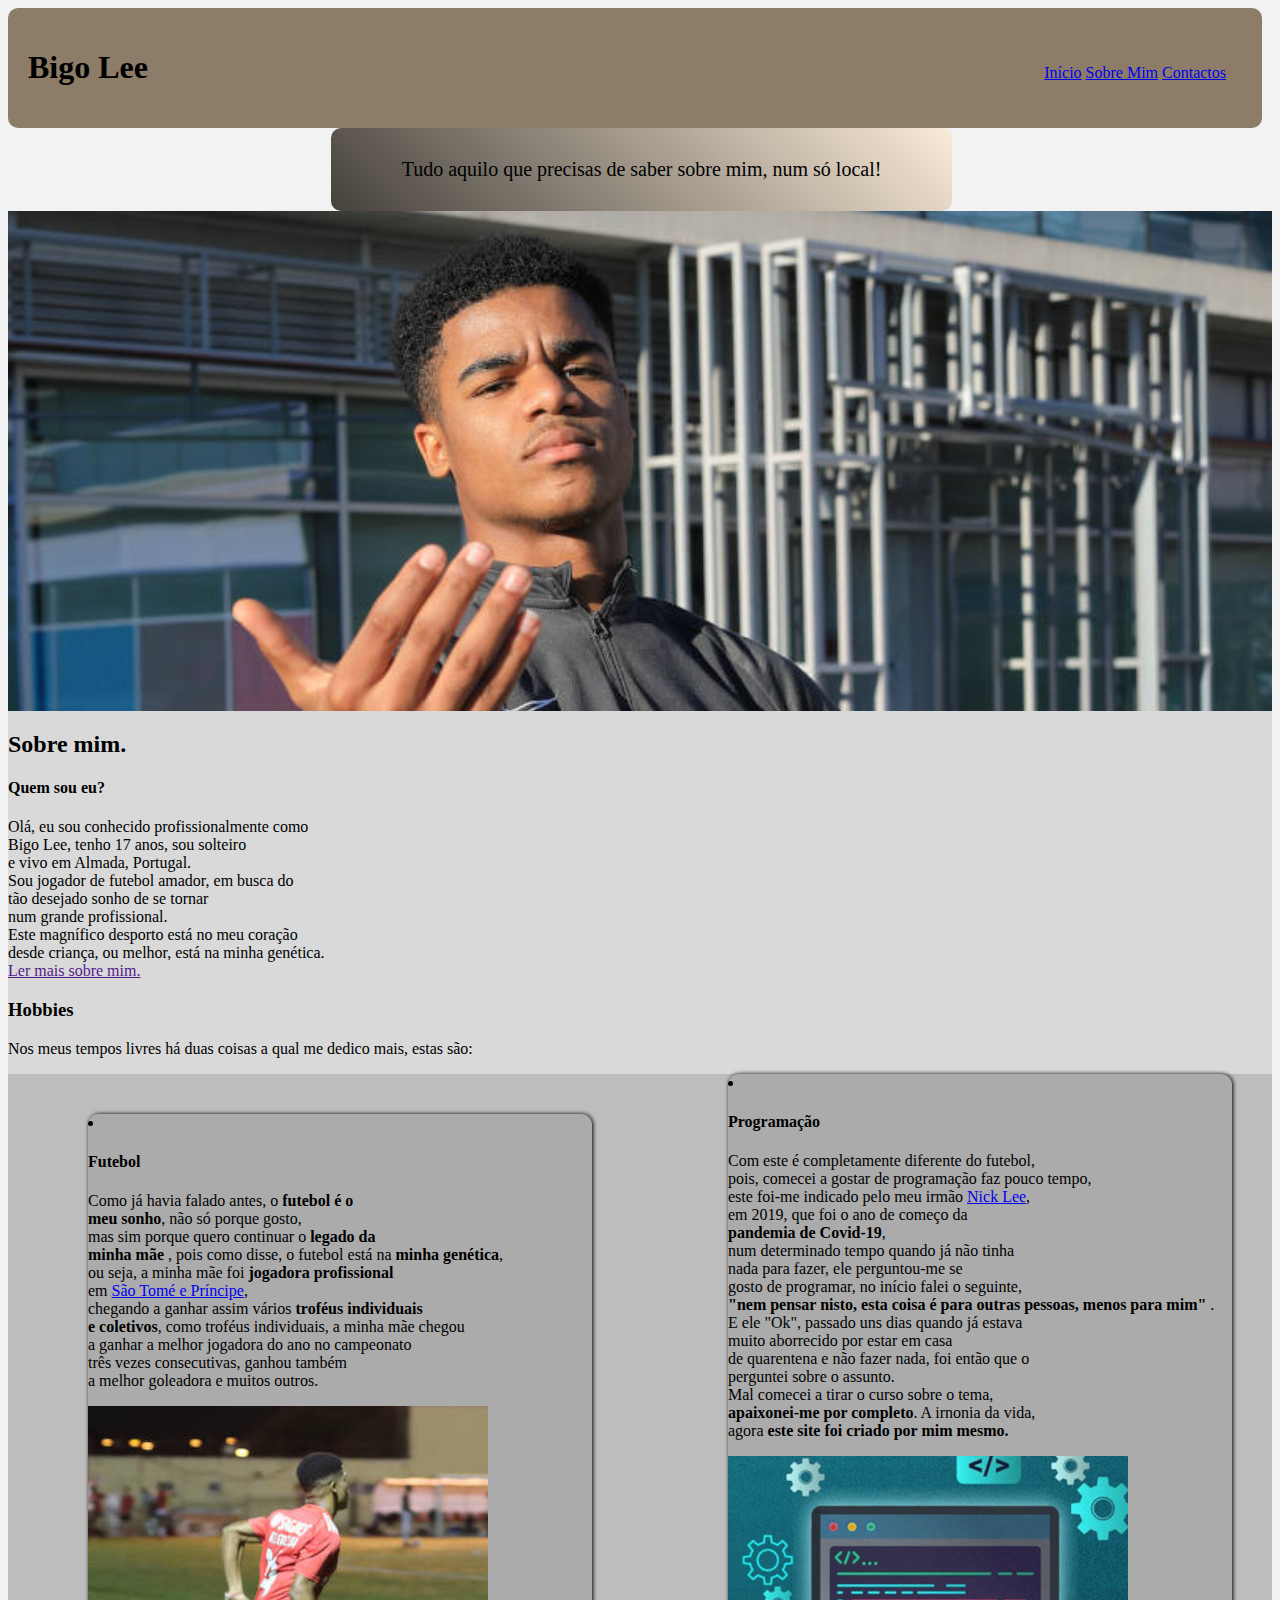
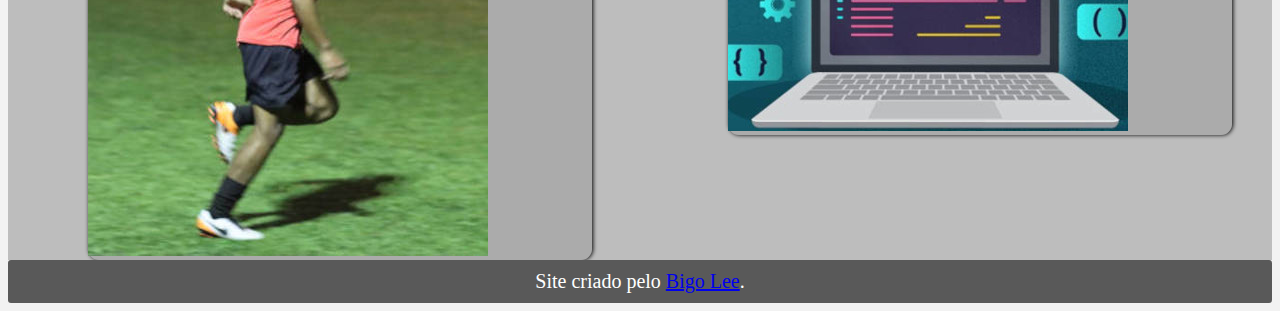
==== index.html @ 3ed83e96 "Initial commit" ====
<!DOCTYPE html>
<html lang="pt-br">
<head>
    <meta charset="UTF-8">
    <meta http-equiv="X-UA-Compatible" content="IE=edge">
    <meta name="viewport" content="width=device-width, initial-scale=1.0">
    <title>Bigo Lee</title>
    <link rel="shortcut icon" href="imagens/faviconbola.ico" type="image/x-icon">
    <link rel="stylesheet" href="inicio.css">
</head>

<body>



    <div style="padding:0%; background-color: #8C7C68; width: 98vw; border-radius: 10px;" >


        <div style="padding:20px;width:46%;display: inline-block;">
         <h1>
             Bigo Lee
         </h1>
 
        </div>
         <div style="padding:20px;width:46%;display: inline-block;text-align:right; background-color: #8C7C68;">
         <nav>
             <a href="#">Início</a>
             <a href="sobre mim/sobremim.html">Sobre Mim</a>
             <a href="contactos.html">Contactos</a>    
         </nav>
 
          </div>
     </div>

    
            
    
         
            


    <header>
        <p>
            Tudo aquilo que precisas de saber sobre mim, num só local!
        </p>
    
    </header>

<main>

    <article>

        <picture class="1">
             <source media="(max-width: 749px )" srcset="imagens/foto-inicio-pq.jpg" type="image/png">
            


            <div style="background:url('imagens/foto-inicio.jpg') no-repeat;background-size:cover;background-position: top;height:500px;"></div>

        
        </picture>
        
        

            <h2>Sobre mim.</h2>
            <p>
                <h4>Quem sou eu?</h4>
                Olá, eu sou conhecido profissionalmente como <br>
                Bigo Lee, tenho 17 anos, sou solteiro <br>
                e vivo em Almada, Portugal. <br>
                Sou jogador de futebol amador, em busca do <br>
                tão desejado sonho de se tornar <br>
                num grande profissional. <br>
                Este magnífico desporto está no meu coração <br>
                desde criança, ou melhor, está na minha genética. <br>
                <a href="">Ler mais sobre mim.</a>
            </p>
            
            
            
            <h3>Hobbies</h3>
            
            <p>Nos meus tempos livres há duas coisas a qual me dedico mais, estas são:</p>
            
            <aside>

                <ul>

                    <aside id="um">
                        <li>
                            <h4>Futebol</h4>
                        
                            <p>
                                Como já havia falado antes, o <strong>futebol é o <br>
                                meu sonho</strong>, não só porque gosto, <br>
                                mas sim porque quero continuar o <strong>legado da <br>
                                minha mãe </strong>, pois como disse, o futebol está na <strong>minha genética</strong>, <br>
                                ou seja, a minha mãe foi <strong>jogadora profissional </strong> <br>
                                 em <a href="https://www.cplp.org/id-2993.aspx" target="blank">São Tomé e Príncipe</a>, <br>
                                chegando a ganhar assim vários <strong>troféus individuais <br>
                                e coletivos</strong>, como troféus individuais, a minha mãe chegou <br>
                                a ganhar a melhor jogadora do ano no campeonato <br>
                                três vezes consecutivas,  ganhou também <br>
                                a melhor goleadora e muitos outros.
                            </p>
                        
                            <picture class="2">
                              
                            
                        
                                <img src="imagens/futebol-3.JPG" alt="futebol">

                                
                            </picture>
                        </li>
                    </aside>
                    
                    <aside id="dois">
                        <li>
                        
                        
                            <h4>Programação</h4>
                        
                            <p>
                                Com este é completamente diferente do futebol, <br> pois,
                                comecei a gostar de programação faz pouco tempo, <br>
                                este foi-me indicado pelo meu irmão
                                <a href="https://www.instagram.com/nicolazlima/" target="blank">Nick Lee</a>, <br>
                                em 2019, que foi o ano de começo da <br>
                                <strong>pandemia de Covid-19</strong>, <br>
                                num determinado tempo quando já não tinha <br>
                                nada para fazer, ele perguntou-me se <br>
                                gosto de programar, no início falei o seguinte, <br>
                                <strong>
                                "nem pensar nisto, esta coisa é para outras pessoas, menos para mim"
                                </strong>. <br>
                                E ele "Ok", passado uns dias quando já estava <br>
                                muito aborrecido por estar em casa <br>
                                de quarentena e não fazer nada, foi então que o <br>
                                perguntei sobre o assunto. <br>
                                Mal comecei a tirar o curso sobre o tema, <br>
                                <strong>apaixonei-me por completo</strong>. A irnonia da vida, <br>
                                agora <strong>este site foi criado por mim mesmo.</strong>
                            </p>
                        
                            <picture class="2">
                        
                                <img src="imagens/programaçao-1.jpg" alt="programaçao">
                        
                            </picture>
                        </li>
                    </aside>

                </ul>

            </aside>

    </article>

</main>

<footer>Site criado pelo <a href="https://www.instagram.com/bigo_le3/" target="blank">Bigo Lee</a>.</footer>

  

</body>
</html>
---- inicio.css ----
@charset "UTF-8";


body {

background-color: #F2F2F2;

} 

header {

background-color: antiquewhite;
text-align: center;
font-family: 'Times New Roman', Times, serif;
padding: 10px;
font-size: 20px;
margin-top: 0px;
margin-right: 320px;
margin-bottom: 0px;
border-radius: 10px;
margin-left: 323px;
background-image: linear-gradient(45deg, rgba(0, 0, 0, 0.726), transparent);
}

main {

background-color: #D9D9D9;

}

main > article > aside {

list-style-type: "\2714\00A0\00A0";
list-style-position: inside;
columns: 2;

}

main p {

    text-align: justify;
    text-size-adjust: 10px;
}


aside {

background-color:#8c8c8c5e ;

}

aside > ul > li > h4 {

margin: 33px 214px;

}

aside#um {

background-attachment: fixed;
background-color: #8c8c8c5e;
border-radius: 11px;
margin: 40px;
box-shadow: 1px 0px 4px 0px black;


}

aside#dois {

    background-attachment: fixed;
    background-color: #8c8c8c5e;
    border-radius: 11px;
    margin: 40px;
    box-shadow: 1px 0px 4px 0px black;
}

footer {

background-color: #595959;
padding: 10px;
border-radius: 3px;
text-align: center;
color: white;
font-size: 20px;
background-image: linear-gradient(45deg, transparent(0, 0, 0, 0), black)

}
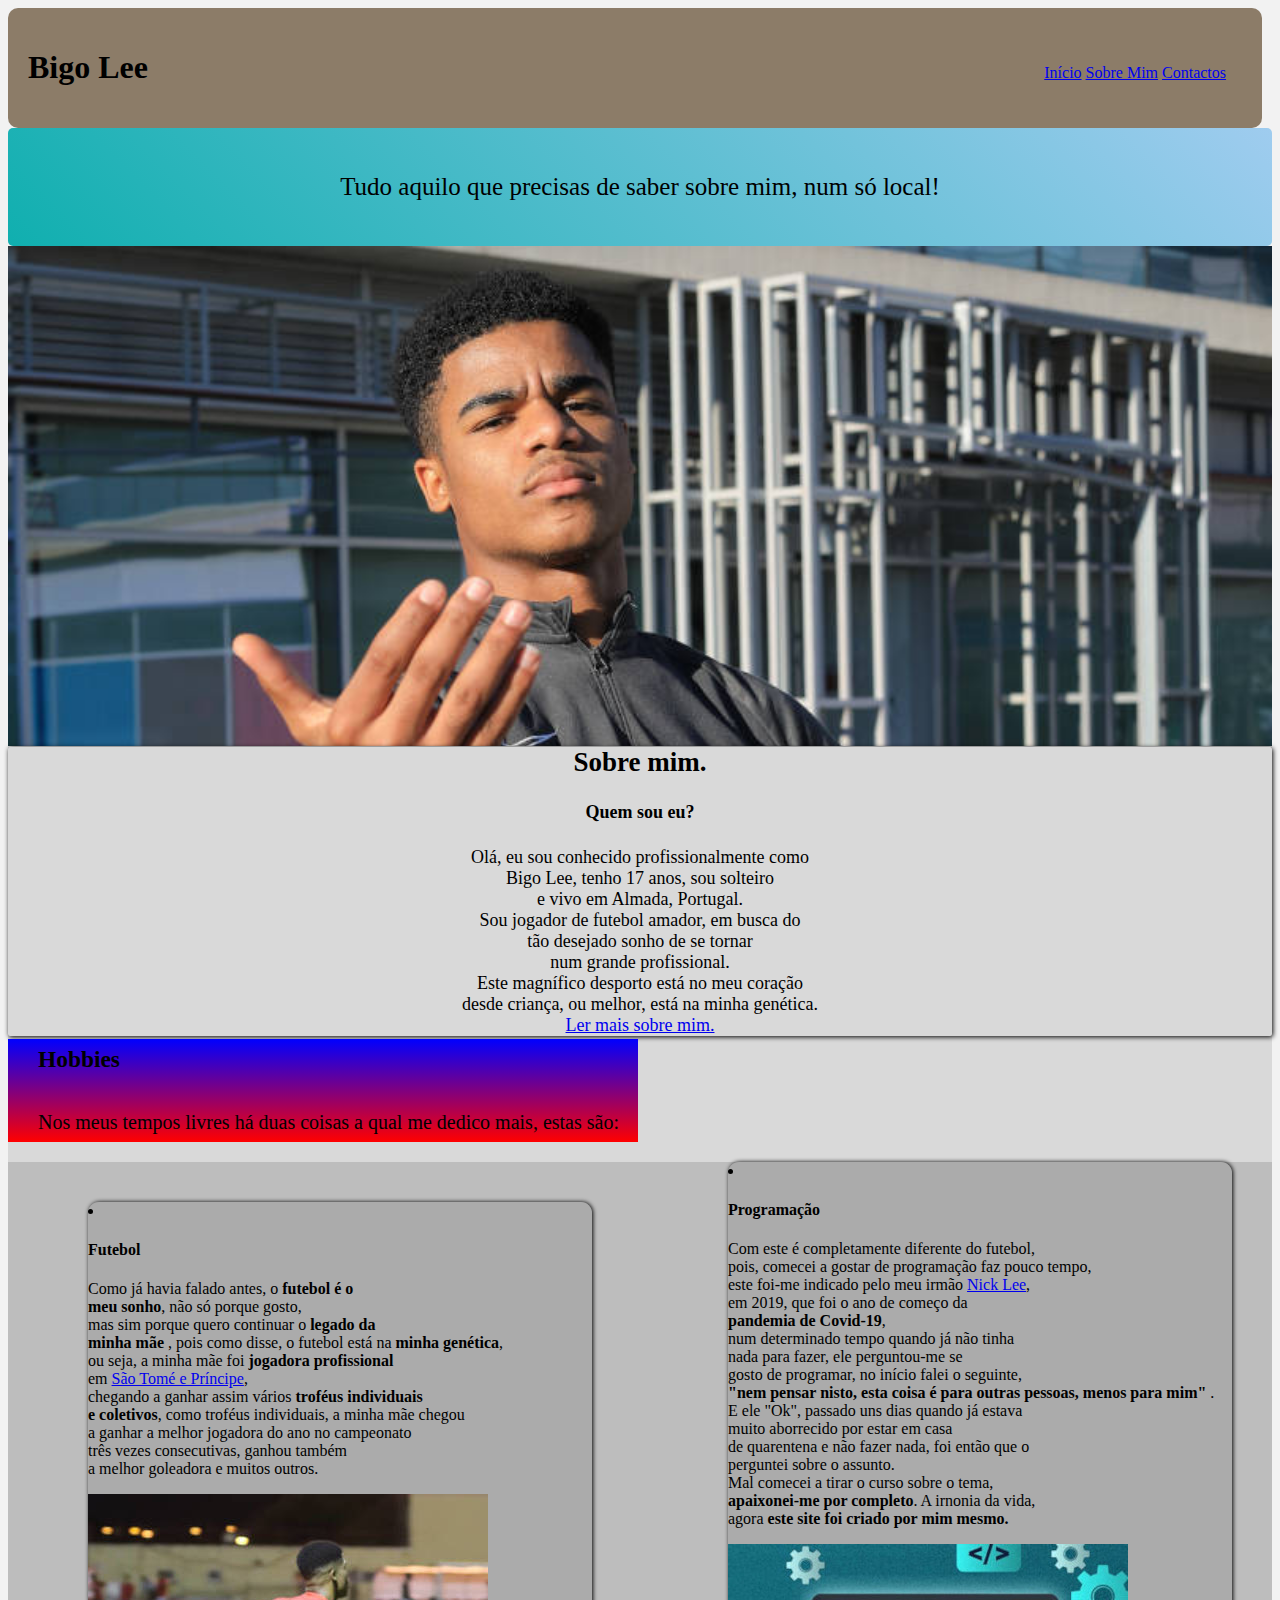
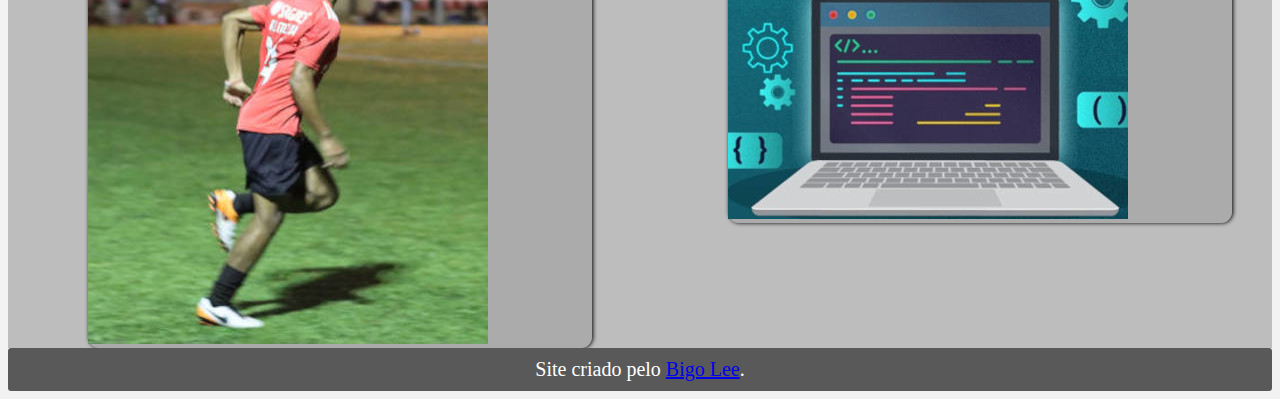
==== commit bf77b874: "atualizei o site" ====
--- a/index.html
+++ b/index.html
@@ -25,8 +25,8 @@
          <div style="padding:20px;width:46%;display: inline-block;text-align:right; background-color: #8C7C68;">
          <nav>
              <a href="#">Início</a>
-             <a href="sobre mim/sobremim.html">Sobre Mim</a>
-             <a href="contactos.html">Contactos</a>    
+             <a href="sobre.html">Sobre Mim</a>
+             <a href="conta.html">Contactos</a>    
          </nav>
  
           </div>
@@ -62,25 +62,29 @@
         
         
 
-            <h2>Sobre mim.</h2>
-            <p>
-                <h4>Quem sou eu?</h4>
-                Olá, eu sou conhecido profissionalmente como <br>
-                Bigo Lee, tenho 17 anos, sou solteiro <br>
-                e vivo em Almada, Portugal. <br>
-                Sou jogador de futebol amador, em busca do <br>
-                tão desejado sonho de se tornar <br>
-                num grande profissional. <br>
-                Este magnífico desporto está no meu coração <br>
-                desde criança, ou melhor, está na minha genética. <br>
-                <a href="">Ler mais sobre mim.</a>
-            </p>
+            <div class="sobre">
+                <h2>Sobre mim.</h2>
+                <p>
+                    <h4>Quem sou eu?</h4>
+                    Olá, eu sou conhecido profissionalmente como <br>
+                    Bigo Lee, tenho 17 anos, sou solteiro <br>
+                    e vivo em Almada, Portugal. <br>
+                    Sou jogador de futebol amador, em busca do <br>
+                    tão desejado sonho de se tornar <br>
+                    num grande profissional. <br>
+                    Este magnífico desporto está no meu coração <br>
+                    desde criança, ou melhor, está na minha genética. <br>
+                    <a href="sobre.html">Ler mais sobre mim.</a>
+                </p>
+            </div>
             
             
             
-            <h3>Hobbies</h3>
-            
-            <p>Nos meus tempos livres há duas coisas a qual me dedico mais, estas são:</p>
+            <div class="hobbies">
+                <h3>Hobbies</h3>
+                
+                <p>Nos meus tempos livres há duas coisas a qual me dedico mais, estas são:</p>
+            </div>
             
             <aside>
 
--- a/inicio.css
+++ b/inicio.css
@@ -5,27 +5,35 @@
 
 background-color: #F2F2F2;
 
+
 } 
 
 header {
-
-background-color: antiquewhite;
-text-align: center;
-font-family: 'Times New Roman', Times, serif;
-padding: 10px;
-font-size: 20px;
-margin-top: 0px;
-margin-right: 320px;
-margin-bottom: 0px;
-border-radius: 10px;
-margin-left: 323px;
-background-image: linear-gradient(45deg, rgba(0, 0, 0, 0.726), transparent);
+    
+    text-align: center;
+    padding: 20px;
+    border-radius: 5px;
+    font-size: 25px;
+    background-image: linear-gradient(
+45deg, #10afaf, #9fccef);
 }
 
 main {
 
 background-color: #D9D9D9;
 
+
+}
+
+.sobre {
+
+    position: inherit;
+    text-align: center;
+    font-family: Comic Sans MS, Comic Sans, cursive;
+    font-size: 18px;
+    margin-top: -21px;
+    box-shadow: 1px 1px 5px black;
+    border-radius: 2px;
 }
 
 main > article > aside {
@@ -51,7 +59,9 @@
 
 aside > ul > li > h4 {
 
-margin: 33px 214px;
+
+margin-left: 4px;
+margin-right: 4px;
 
 }
 
@@ -87,3 +97,44 @@
 
 }
 
+
+
+Configuração de Links, Stroong, entre outros
+
+ div > a {
+
+    padding: 15px;
+    color: rgb(224, 19, 19);
+    text-decoration: none;
+    border-radius: 30px;
+    transition-duration: .4s;
+    font-weight: bold;
+    
+    
+    
+    
+}
+
+nav > a:hover {
+
+    background-color: rgba(0, 0, 0, 0.274);
+    
+
+}
+
+.hobbies {
+
+    
+    margin-top: -21px;
+    font-family: times new roman;
+    font-size: 20px;
+    padding-left: 30px;
+    line-height: 2em;
+    width: 600px;
+    background-image: linear-gradient(to bottom, blue, red);
+}
+
+main > a {
+
+    background-color: black;
+}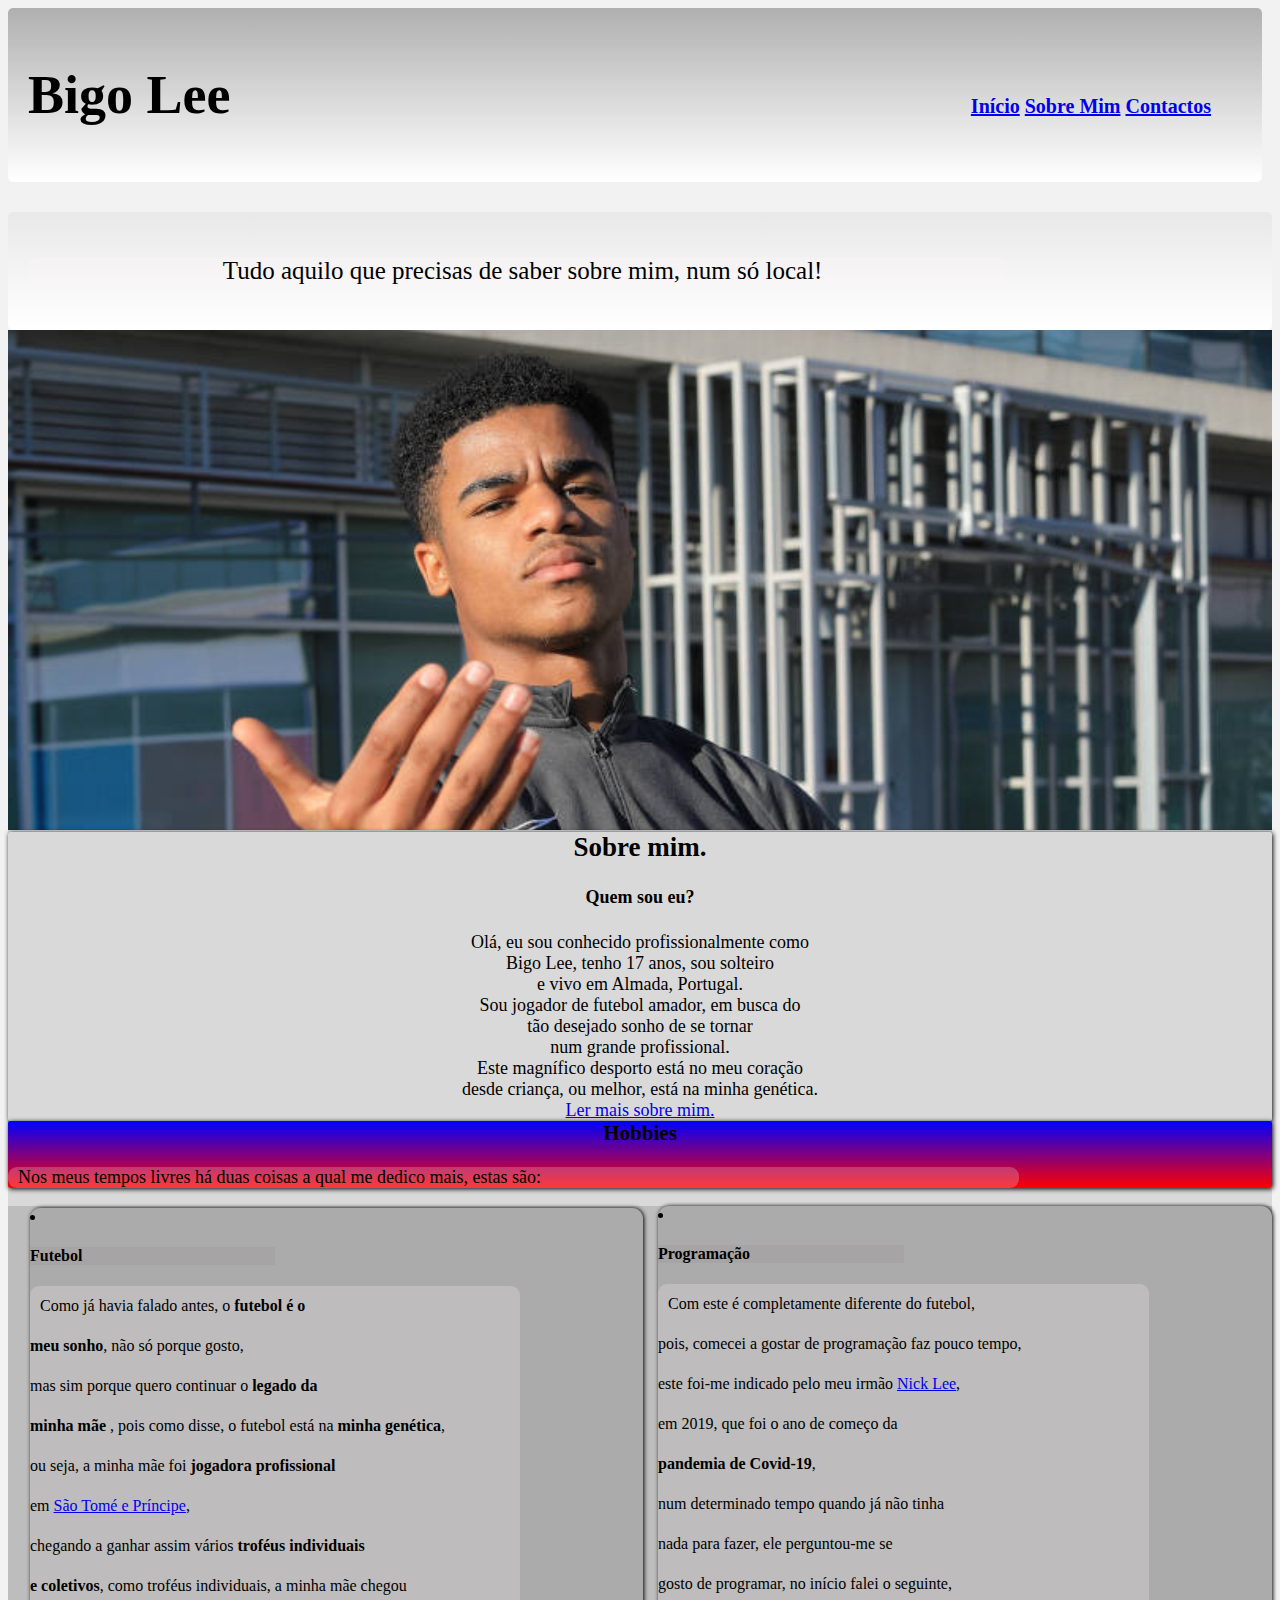
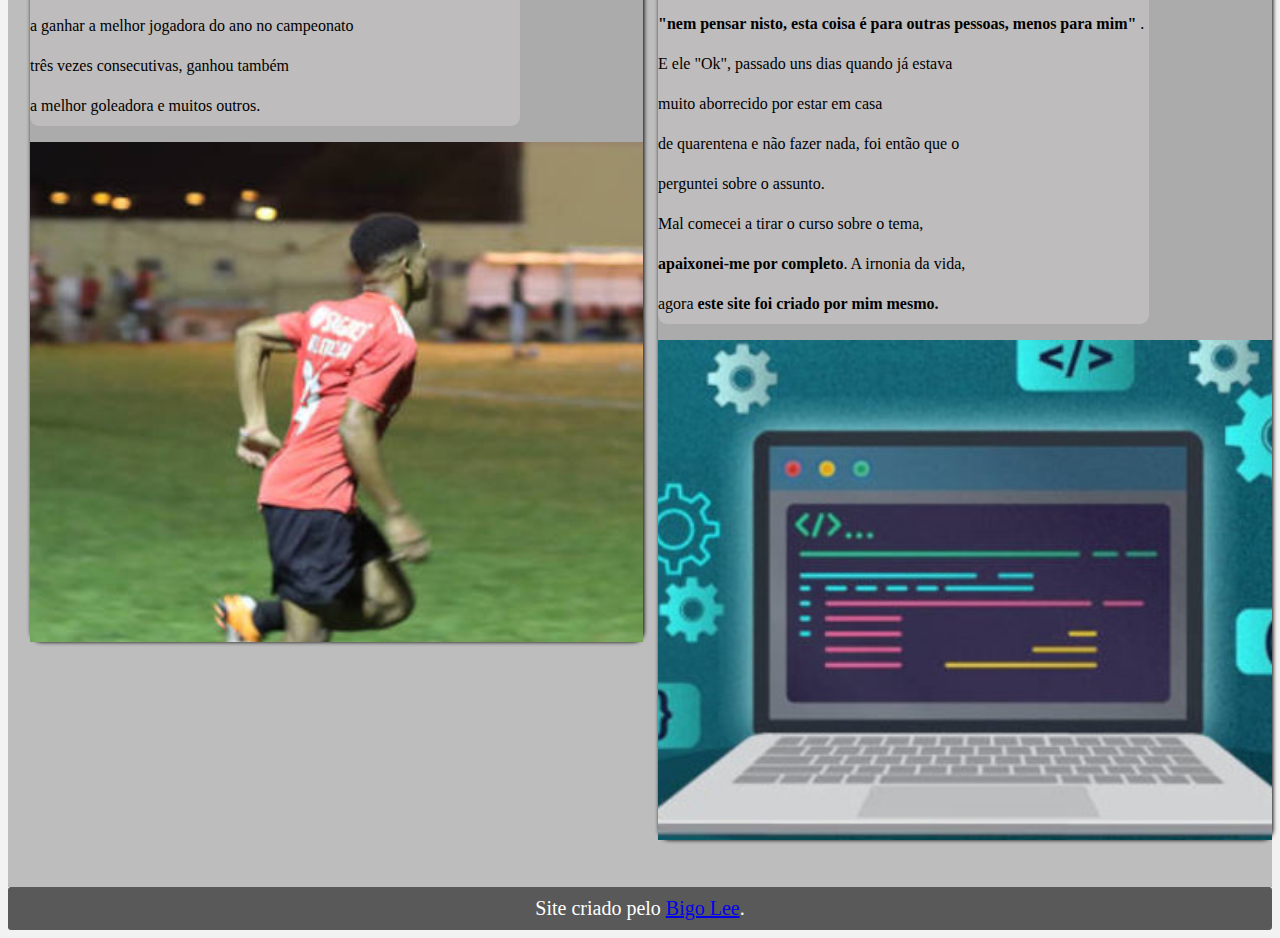
==== commit c3014416: "atualizei o site" ====
--- a/index.html
+++ b/index.html
@@ -13,20 +13,22 @@
 
 
 
-    <div style="padding:0%; background-color: #8C7C68; width: 98vw; border-radius: 10px;" >
+    <div style="padding:0%; background-color: rgba(0, 0, 0, 0.11); width: 98vw; border-radius: 5px; margin-bottom: 30px; background-image: linear-gradient(to bottom, rgba(0, 0, 0, 0.185), white);" >
 
 
-        <div style="padding:20px;width:46%;display: inline-block;">
+        <div style="padding:20px;width:46%;display: inline-block; font-size: 27px; ">
          <h1>
              Bigo Lee
          </h1>
  
         </div>
-         <div style="padding:20px;width:46%;display: inline-block;text-align:right; background-color: #8C7C68;">
+         <div style="padding:20px;width:46%;display: inline-block;text-align:right; background-color: transparent; font-size: 20px;">
          <nav>
-             <a href="#">Início</a>
-             <a href="sobre.html">Sobre Mim</a>
-             <a href="conta.html">Contactos</a>    
+             <div class="link">
+                 <a href="#">Início</a>
+                 <a href="sobre.html">Sobre Mim</a>
+                 <a href="conta.html">Contactos</a>
+             </div>   
          </nav>
  
           </div>
@@ -110,9 +112,17 @@
                         
                             <picture class="2">
                               
-                            
+                                
+                                    <source media="(max-width: 749px )" srcset="imagens/futebol-3-pq.jpg" type="image/png">
+                                   
+                       
+                       
+                                   <div style="background:url('imagens/futebol-3.JPG') no-repeat;background-size:cover;background-position: top;height:500px;"></div>
+                       
+                               
+                               
                         
-                                <img src="imagens/futebol-3.JPG" alt="futebol">
+                                
 
                                 
                             </picture>
@@ -145,11 +155,22 @@
                                 Mal comecei a tirar o curso sobre o tema, <br>
                                 <strong>apaixonei-me por completo</strong>. A irnonia da vida, <br>
                                 agora <strong>este site foi criado por mim mesmo.</strong>
+
+                        
                             </p>
                         
                             <picture class="2">
-                        
-                                <img src="imagens/programaçao-1.jpg" alt="programaçao">
+
+
+                                
+                                    <source media="(max-width: 749px )" srcset="imagens/programaçao-1.jpg" type="image/png">
+                                   
+                       
+                       
+                                   <div style="background:url('imagens/programaçao-1.jpg') no-repeat;background-size:cover;background-position: top;height:500px;"></div>
+                       
+                               
+                               
                         
                             </picture>
                         </li>
--- a/inicio.css
+++ b/inicio.css
@@ -14,8 +14,7 @@
     padding: 20px;
     border-radius: 5px;
     font-size: 25px;
-    background-image: linear-gradient(
-45deg, #10afaf, #9fccef);
+    background-image: linear-gradient(to bottom, rgba(0, 0, 0, 0.041), white);
 }
 
 main {
@@ -50,6 +49,20 @@
     text-size-adjust: 10px;
 }
 
+.hobbies {
+
+    
+    position: inherit;
+    text-align: center;
+    font-family: Comic Sans MS, Comic Sans, cursive;
+    font-size: 18px;
+    margin-top: -21px;
+    box-shadow: 1px 1px 5px black;
+    border-radius: 2px;
+    background-image: linear-gradient(to bottom, blue, red);
+}
+
+
 
 aside {
 
@@ -65,14 +78,44 @@
 
 }
 
+li > h4 {
+
+    background-color: rgba(124, 111, 111, 0.11);
+    width: 40%;
+    
+}
+
+aside > h4, p {
+
+    background-color: rgba(255, 247, 247, 0.233);
+    width: 80%;
+    
+    border-radius: 9px;
+    text-indent: 10px;
+    
+}
+
+li > p {
+
+    text-indent: 10px;
+    line-height: 2.5;
+}
+
 aside#um {
 
 background-attachment: fixed;
 background-color: #8c8c8c5e;
 border-radius: 11px;
-margin: 40px;
+margin: -13px;
 box-shadow: 1px 0px 4px 0px black;
-
+margin-left: -18px;
+margin-top: -14px;
+margin-right: -11px;
+font-family: Comic Sans MS, Comic Sans, cursive;
+background-image: url("imagens/futebol.jpg");
+background-repeat: no-repeat;
+background-size: cover;
+background-position: center right;
 
 }
 
@@ -81,8 +124,15 @@
     background-attachment: fixed;
     background-color: #8c8c8c5e;
     border-radius: 11px;
-    margin: 40px;
+    margin: kpx;
     box-shadow: 1px 0px 4px 0px black;
+    margin-left: -30px;
+    margin-top: 288px;
+    font-family: Comic Sans MS, Comic Sans, cursive;
+    background-image: url("imagens/programaçao.jpg");
+    background-repeat: no-repeat;
+    background-size: cover;
+
 }
 
 footer {
@@ -122,19 +172,22 @@
 
 }
 
-.hobbies {
 
-    
-    margin-top: -21px;
-    font-family: times new roman;
-    font-size: 20px;
-    padding-left: 30px;
-    line-height: 2em;
-    width: 600px;
-    background-image: linear-gradient(to bottom, blue, red);
-}
 
 main > a {
 
     background-color: black;
+}
+
+
+.link {
+
+    padding: 15px;
+    color: rgb(255, 255, 255);
+    text-decoration: none;
+    border-radius: 10px;
+    transition-duration: .4s;
+    font-weight: bold;
+    
+
 }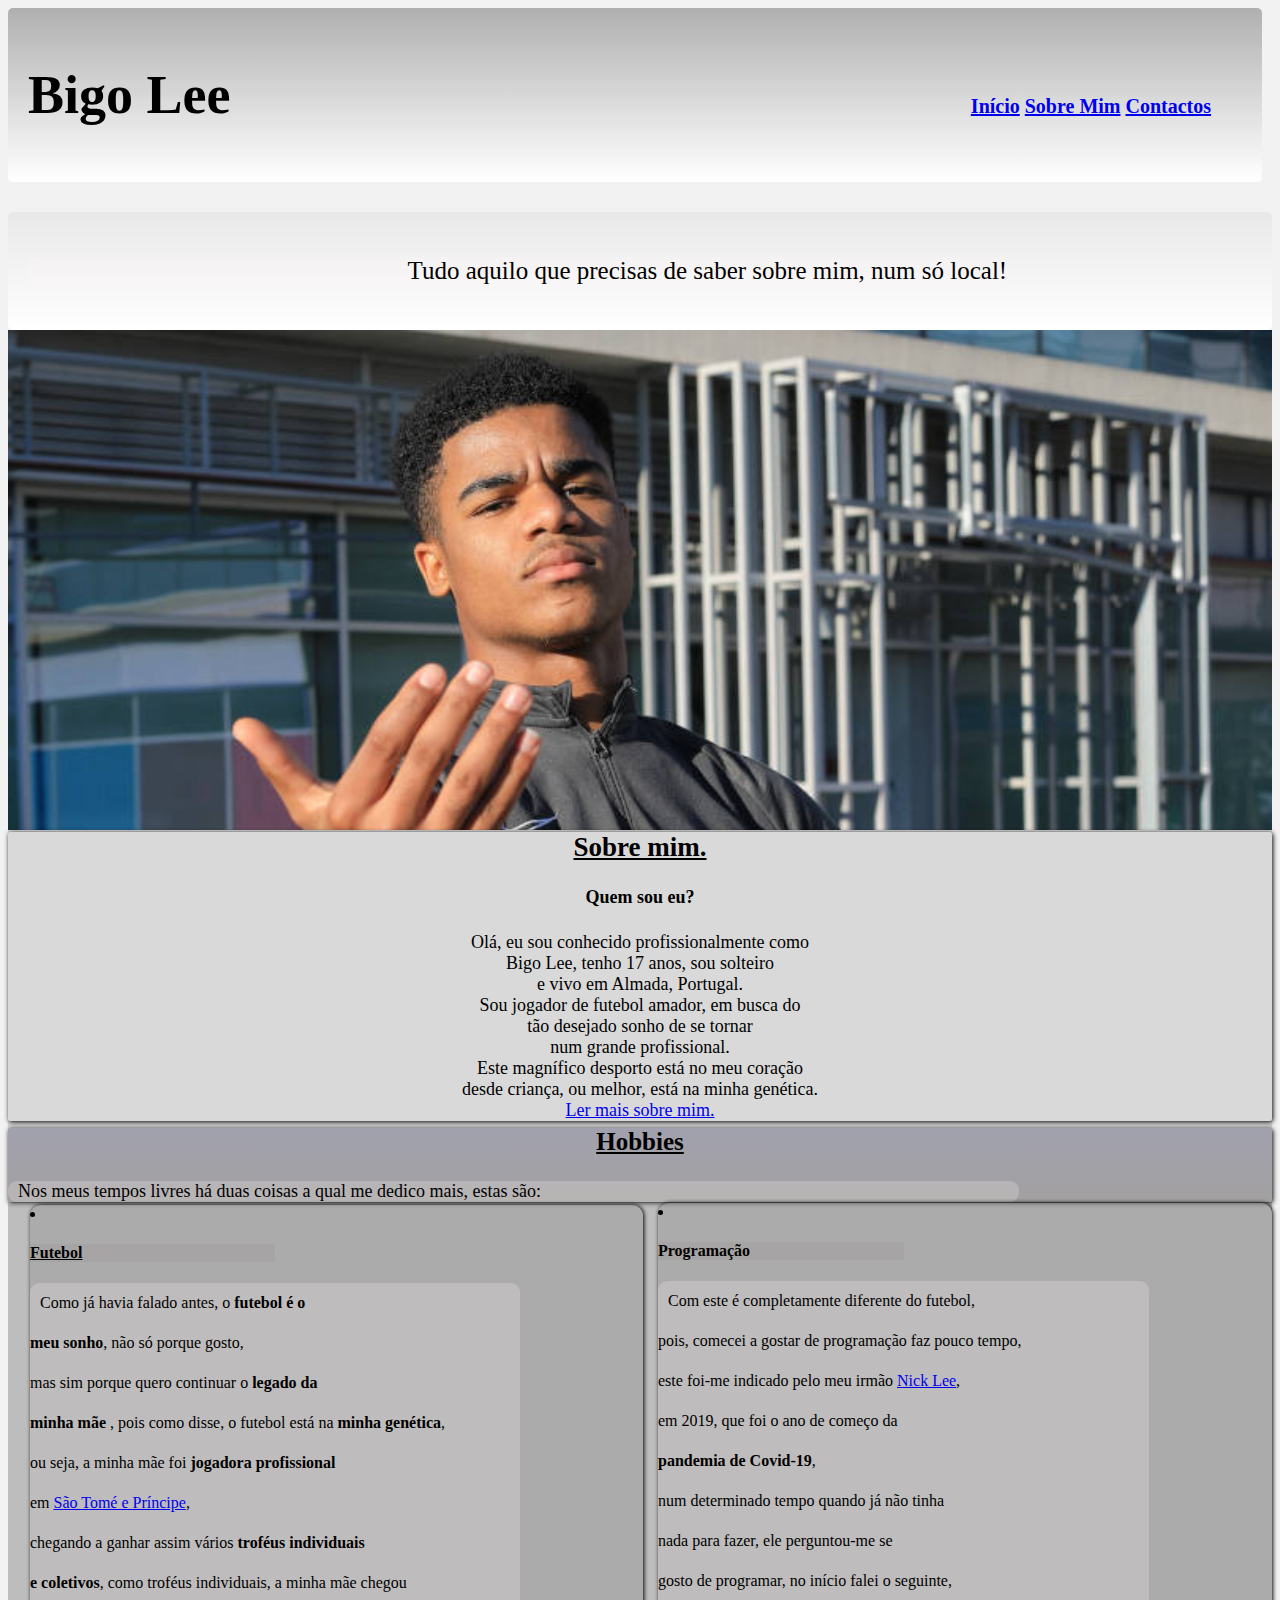
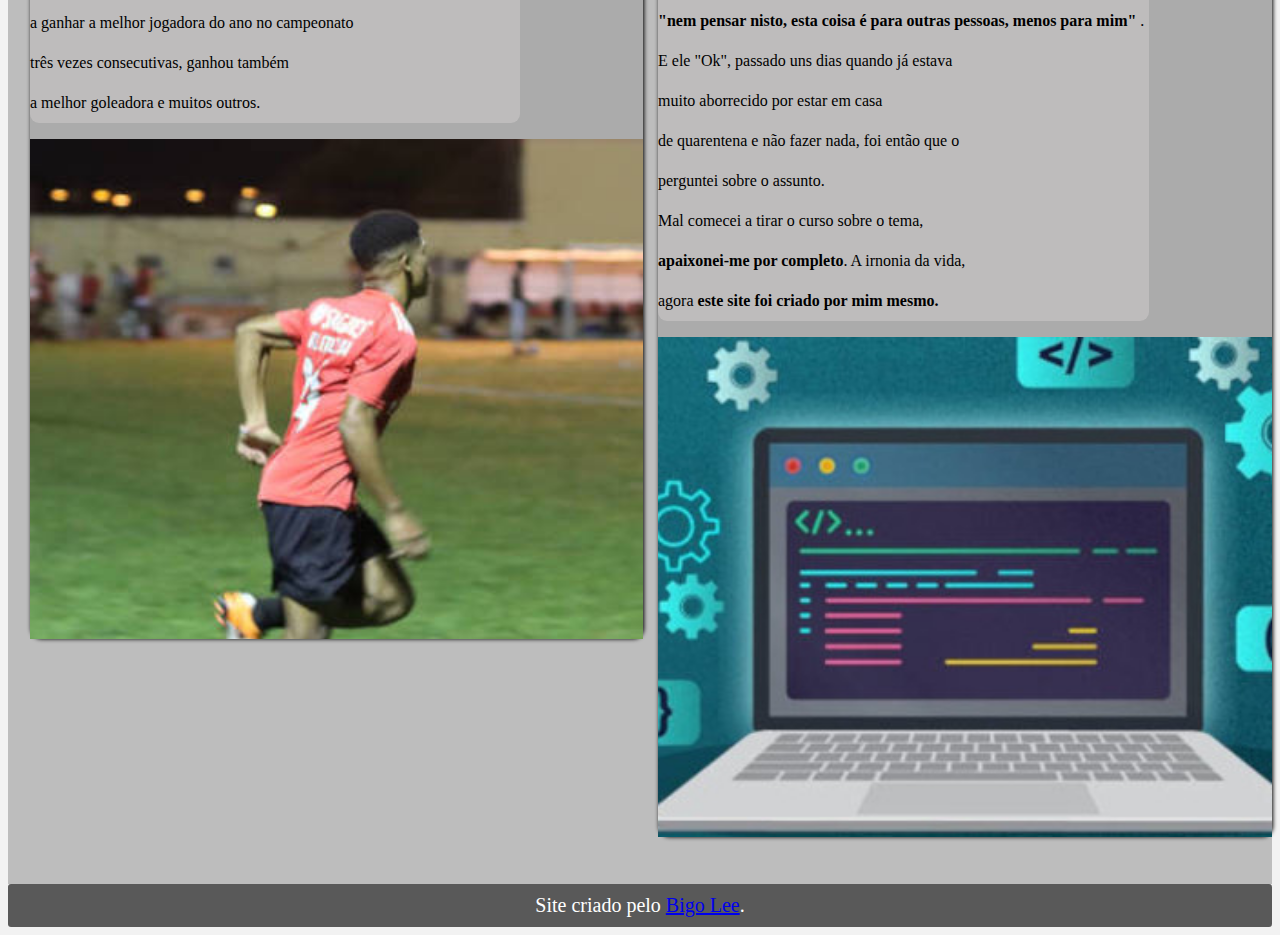
==== commit a1e21252: "atualizei o site" ====
--- a/index.html
+++ b/index.html
@@ -65,7 +65,7 @@
         
 
             <div class="sobre">
-                <h2>Sobre mim.</h2>
+                <h2><u>Sobre mim.</u></h2>
                 <p>
                     <h4>Quem sou eu?</h4>
                     Olá, eu sou conhecido profissionalmente como <br>
@@ -83,7 +83,7 @@
             
             
             <div class="hobbies">
-                <h3>Hobbies</h3>
+                <h3><u>Hobbies</u></h3>
                 
                 <p>Nos meus tempos livres há duas coisas a qual me dedico mais, estas são:</p>
             </div>
@@ -94,7 +94,7 @@
 
                     <aside id="um">
                         <li>
-                            <h4>Futebol</h4>
+                            <h4><u>Futebol</u></h4>
                         
                             <p>
                                 Como já havia falado antes, o <strong>futebol é o <br>
--- a/inicio.css
+++ b/inicio.css
@@ -10,7 +10,8 @@
 
 header {
     
-    text-align: center;
+    
+    text-align: right;
     padding: 20px;
     border-radius: 5px;
     font-size: 25px;
@@ -52,14 +53,21 @@
 .hobbies {
 
     
-    position: inherit;
+    
     text-align: center;
     font-family: Comic Sans MS, Comic Sans, cursive;
     font-size: 18px;
-    margin-top: -21px;
+    margin-top: -18px;
     box-shadow: 1px 1px 5px black;
     border-radius: 2px;
-    background-image: linear-gradient(to bottom, blue, red);
+    background-image: linear-gradient(to bottom, rgba(110, 110, 136, 0.521), rgba(51, 45, 45, 0.329));
+    margin-bottom: -17px;
+}
+
+.hobbies > h3 {
+
+    font-size: 25px;
+    
 }
 
 
@@ -151,7 +159,8 @@
 
 Configuração de Links, Stroong, entre outros
 
- div > a {
+ 
+div > a {
 
     padding: 15px;
     color: rgb(224, 19, 19);
@@ -165,29 +174,33 @@
     
 }
 
-nav > a:hover {
-
-    background-color: rgba(0, 0, 0, 0.274);
-    
-
-}
+
+    nav > a:hover {
+
+        background-color: palegreen;
+        
+    }
+    
+    
+
+
 
 
 
 main > a {
 
     background-color: black;
+
 }
 
 
 .link {
 
+   
     padding: 15px;
-    color: rgb(255, 255, 255);
+    color: rgb(224, 19, 19);
     text-decoration: none;
-    border-radius: 10px;
+    border-radius: 30px;
     transition-duration: .4s;
     font-weight: bold;
-    
-
 }